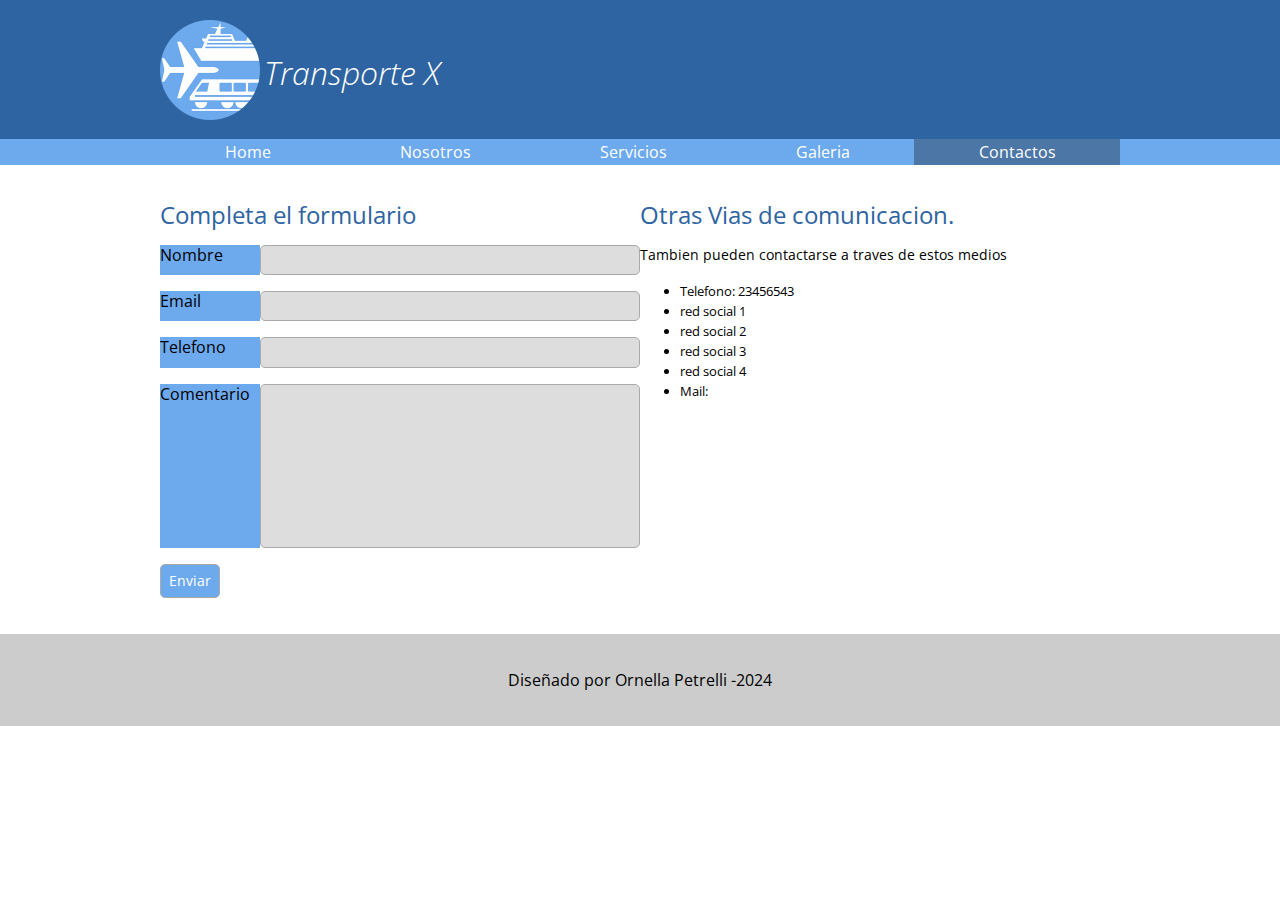
==== contactos.html @ 37fd0c2b "clase 9 :terminamos seccion nosotros y comenzamos seccion contactos" ====
<!DOCTYPE html>
<html lang="en">
<head>
    <meta charset="UTF-8">
    <meta name="viewport" content="width=device-width, initial-scale=1.0">
    <title>Transportes X</title>
    <link href="https://fonts.googleapis.com/css2?family=Open+Sans:ital,wght@0,300..800;1,300..800&display=swap" rel="stylesheet">
    <link rel="stylesheet" href="css/normalize.css">
    <link rel="stylesheet" href="css/transportes.css">

</head>
<body>
    <header>
       <div class="holder">
        <img src="img/logo.png" width="100"
        alt="transporte X">
        <h1>Transporte X</h1>
       </div>
    </header>
    <nav>
        <ul class="holder">
            <li><a href="index.html">Home</a></li>
            <li><a href="nosotros.html">Nosotros</a></li>
            <li><a href="servicios.html">Servicios</a></li>
            <li><a href="galeria.html">Galeria</a></li>
            <li><a class="activo" href="contactos.html">Contactos</a></li>
        </ul>
    </nav>
    <main class="holder contacto">
    <div>
        <h2>Completa el formulario</h2>
        <form action="" class="formulario">
            <p>
                <label for="">Nombre</label>
                <input type="text">
            </p>
            <p>
                <label for="">Email</label>
                <input type="text">
            </p>
            <p>
                <label for="">Telefono</label>
                <input type="text">
            </p>
            <p>
                <label for="">Comentario</label>
                <textarea name=""></textarea>
            </p>
            <p>
                <input type="submit" value="Enviar">
            </p>
        </form>
    </div>
    <div class="datos">
        <h2>Otras Vias de comunicacion.</h2>
        <p>Tambien pueden contactarse a traves de estos medios</p>
        <ul>
            <li>Telefono: 23456543</li>
            <li>red social 1</li>
            <li>red social 2</li>
            <li>red social 3</li>
            <li>red social 4</li>
            <li>Mail: </li>
        </ul>
    </div>
    </main>
    <footer>
        <p>Diseñado por Ornella Petrelli -2024</p>
    </footer>

    
</body>
</html>
---- css/transportes.css ----
/*font-family: "Open Sans", sans-serif;*/

body{
    font-family: "Open Sans", sans-serif;
    font-size: 16px;
    line-height: 20px;
}
header{
    background-color: #2e64a1;
    padding-top: 20px;
}

header h1{
    color: white;
    font-weight: 100;
    font-style: italic;
    /*display: inline-flex;*/
    display: inline-block;
    position: relative;
    bottom: 35px;
}

nav{
    background-color: #6da9ed;
    margin-bottom: 20px;
}

nav ul{
    margin: 0;
    padding: 0;
    list-style: none;
    display: flex;
}

nav ul li{
    flex-grow: 1;
}

nav ul li a{
    color: white;
    text-decoration: none;
    padding: 3px 0;
    display: flex;
    justify-content: center;
}

nav ul li a:hover{
    background-color: rgba(0,0,0,0.3);/*la a tiene que ver con la trasparencia*/
}

nav ul li a.activo{
    background-color: #4c76a5;
}

footer{
    background-color: #ccc;
    padding: 20px 0;
    text-align: center;
    margin-top: 20px;
}

.holder{
    width: 960px;
    margin: 0 auto;

}

h2{
    color: #2e64a1;
    font-weight: 400;
}

/*inicio home*/

.columnas{
    display: flex;
}
.bienvenidos{
    width: 75%;
    padding-right: 20px;
}

.testimonios{
    width: 25%;
}

.bienvenidos p {
    font-size: 20px;
}

.testimonio {
    background-color: #ccc;
    padding: 16px;
}

.testimonio .cita{
    font-weight: bold;
    font-style: italic;
    font-size: 22px;
    display: block;
}

.testimonios .autor{
    font-size: 12px;
    display: block;
    text-align: center;
    margin: 16px 0;
}

/*fin de home*/


/* Inicio nosotros*/

.historia p{
    font-size: 12px;
}

.personas{
    display: flex;
    justify-content: space-between;
}

.persona{
    border: 1px solid #ddd;
    border-radius: 5px;
    text-align: center;
    width: 18%;
    padding: 12px;
    box-sizing: border-box;
}

.persona img{
    border-radius: 50%;
    box-shadow: 0 0 5px black;
    width: 40%;
    margin: 10px 0 12px;
}

.persona h5, .persona h6{
    color: #2e64a1;
    margin: 0;
    font-weight: normal;
}

.persona h5{
    font-size: 14px;
}

.persona h6{
    font-style: italic;
    font-size: 13px;
}

.persona p{
    font-size: 12px;
}

/*fin nosotros*/

/*inicio contacto*/

.contacto{ 
    display: flex;
}

.contacto div{
    width: 100%;
}

.datos p{
    font-size: 14px;
}

.datos ul li{
    font-size: 13px;
}

.formulario p{
    display: flex;
}

.formulario p label{
    min-width: 100px;
    background-color: #6da9ed;
}

.formulario p input , 
.formulario p textarea{
    width: 100%;
    background-color: #ddd;
    border: 1px solid #aaa;
    border-radius: 5px;
    padding: 6px;
    font-size: 14px;
}

.formulario p textarea{
resize: none;
height: 150px;
}

.formulario input[type="submit"]{
    background-color: #6da9ed;
    width: auto;
    padding: 8px;
    box-shadow: 0 0 10px rgba(o,o,o,o.3);
    color: white;
    cursor: pointer;
}

/*fin contacto*/
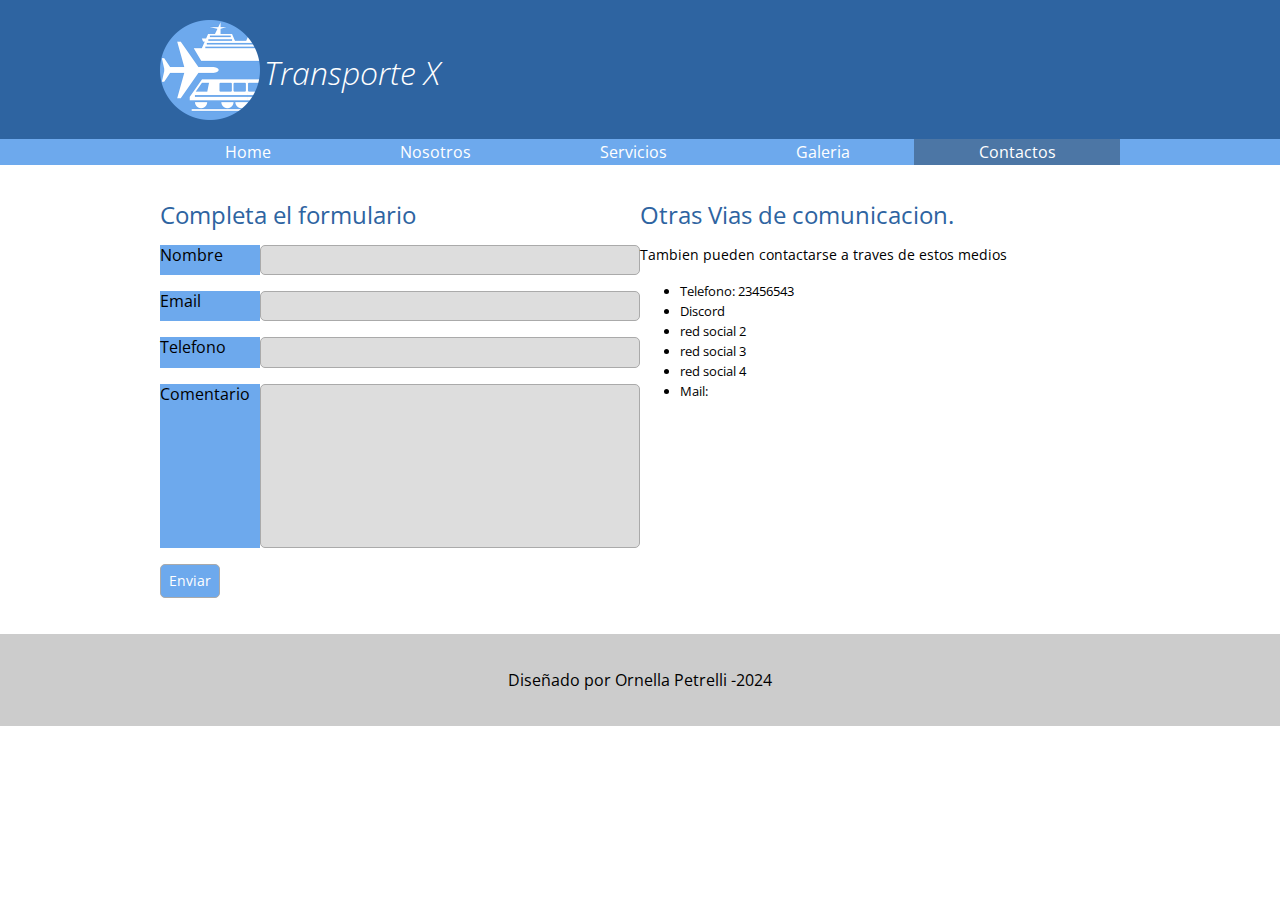
==== commit de47bdbf: "fin de esta clase" ====
--- a/contactos.html
+++ b/contactos.html
@@ -5,6 +5,7 @@
     <meta name="viewport" content="width=device-width, initial-scale=1.0">
     <title>Transportes X</title>
     <link href="https://fonts.googleapis.com/css2?family=Open+Sans:ital,wght@0,300..800;1,300..800&display=swap" rel="stylesheet">
+    <link rel="stylesheet" href="https://cdnjs.cloudflare.com/ajax/libs/font-awesome/6.5.2/css/all.min.css" integrity="sha512-SnH5WK+bZxgPHs44uWIX+LLJAJ9/2PkPKZ5QiAj6Ta86w+fsb2TkcmfRyVX3pBnMFcV7oQPJkl9QevSCWr3W6A==" crossorigin="anonymous" referrerpolicy="no-referrer" />
     <link rel="stylesheet" href="css/normalize.css">
     <link rel="stylesheet" href="css/transportes.css">
 
@@ -54,9 +55,9 @@
     <div class="datos">
         <h2>Otras Vias de comunicacion.</h2>
         <p>Tambien pueden contactarse a traves de estos medios</p>
-        <ul>
+        <ul><!--ver como poner simbolos xq no entiendo que hay que hacer con un a-->
             <li>Telefono: 23456543</li>
-            <li>red social 1</li>
+            <li>Discord </li>
             <li>red social 2</li>
             <li>red social 3</li>
             <li>red social 4</li>
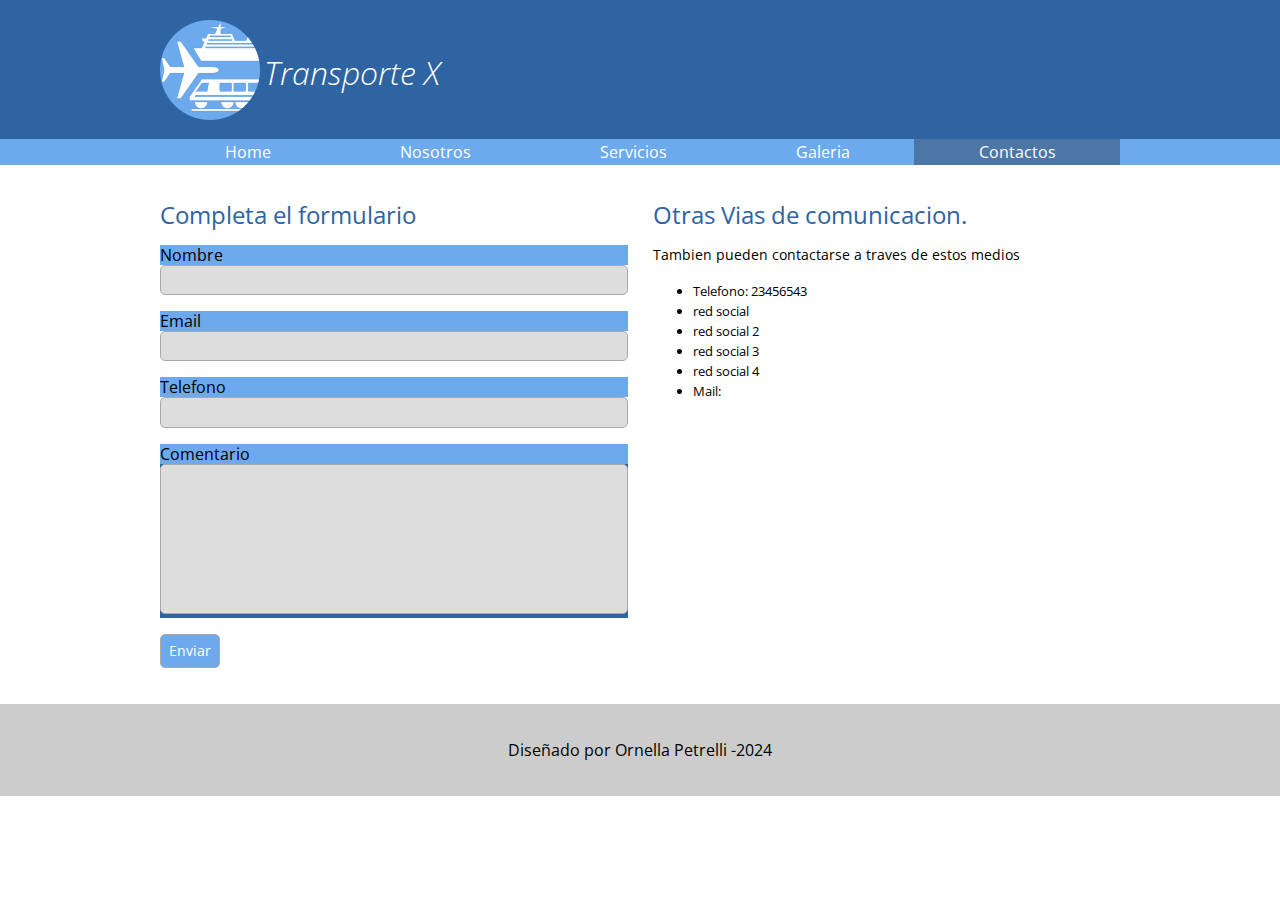
==== commit 5585472d: "agrego @media" ====
--- a/contactos.html
+++ b/contactos.html
@@ -57,7 +57,7 @@
         <p>Tambien pueden contactarse a traves de estos medios</p>
         <ul><!--ver como poner simbolos xq no entiendo que hay que hacer con un a-->
             <li>Telefono: 23456543</li>
-            <li>Discord </li>
+            <li>red social</li>
             <li>red social 2</li>
             <li>red social 3</li>
             <li>red social 4</li>
--- a/css/transportes.css
+++ b/css/transportes.css
@@ -60,7 +60,7 @@
 }
 
 .holder{
-    width: 960px;
+    max-width: 960px;
     margin: 0 auto;
 
 }
@@ -71,7 +71,9 @@
 }
 
 /*inicio home*/
-
+.homeimg img{
+    max-width: 100%;
+}
 .columnas{
     display: flex;
 }
@@ -162,6 +164,7 @@
 
 .contacto{ 
     display: flex;
+    gap: 25px;
 }
 
 .contacto div{
@@ -176,13 +179,15 @@
     font-size: 13px;
 }
 
-.formulario p{
-    display: flex;
-}
+/*.formulario p{
+    display: flex; hace que el label ,input esten en la misma linea
+}*/
 
 .formulario p label{
     min-width: 100px;
     background-color: #6da9ed;
+    display: flex;
+    align-items: center;
 }
 
 .formulario p input , 
@@ -193,11 +198,18 @@
     border-radius: 5px;
     padding: 6px;
     font-size: 14px;
+    box-sizing: border-box;
 }
 
 .formulario p textarea{
 resize: none;
 height: 150px;
+}
+
+.formulario p:nth-child(4){/*contra: si modifico al padre ,
+    si modifico el contenido entonces ya no me sirve, tengo que modificar el nivel del hijo.*/
+    background-color: #2e64a1;
+    align-items: start;
 }
 
 .formulario input[type="submit"]{
@@ -207,6 +219,65 @@
     box-shadow: 0 0 10px rgba(o,o,o,o.3);
     color: white;
     cursor: pointer;
+    /*position: relative;
+    left: 100px;*/
+}
+
+.formulario input[type="submit"]:hover{
+    background-color: #2e64a1;
 }
 
 /*fin contacto*/
+/*Inicio @media*/
+@media screen and (max-width:550px){
+    /*home*/
+    .columnas{
+        flex-direction: column;
+    }
+    .bienvenidos,.testimonios{
+        width: 100%;
+    }
+    .holder{
+        padding: 0 16px;
+    }
+    .personas{
+        flex-wrap: wrap;
+        gap: 16px;
+
+    }
+    .persona{
+        width: 47%;
+    }
+    .contactos{
+        flex-direction: column;
+    }
+    .datos{
+        display: none;
+    }
+    header .holder{
+        display: flex;
+        justify-content: center;
+        align-items: center;
+        padding: 0 0 16px 0;
+    }
+    header h1{
+        position: static;
+        margin-left: 10px;
+        /*display:none;*/
+        font-size: 27px;
+    }
+
+    header img {
+        max-width: 80px;
+    }
+}
+/*fin @media*/
+
+@media screen and (max-width:320px){
+
+    nav ul.holder{
+        flex-direction: column;
+        padding: 0;
+    }
+
+}